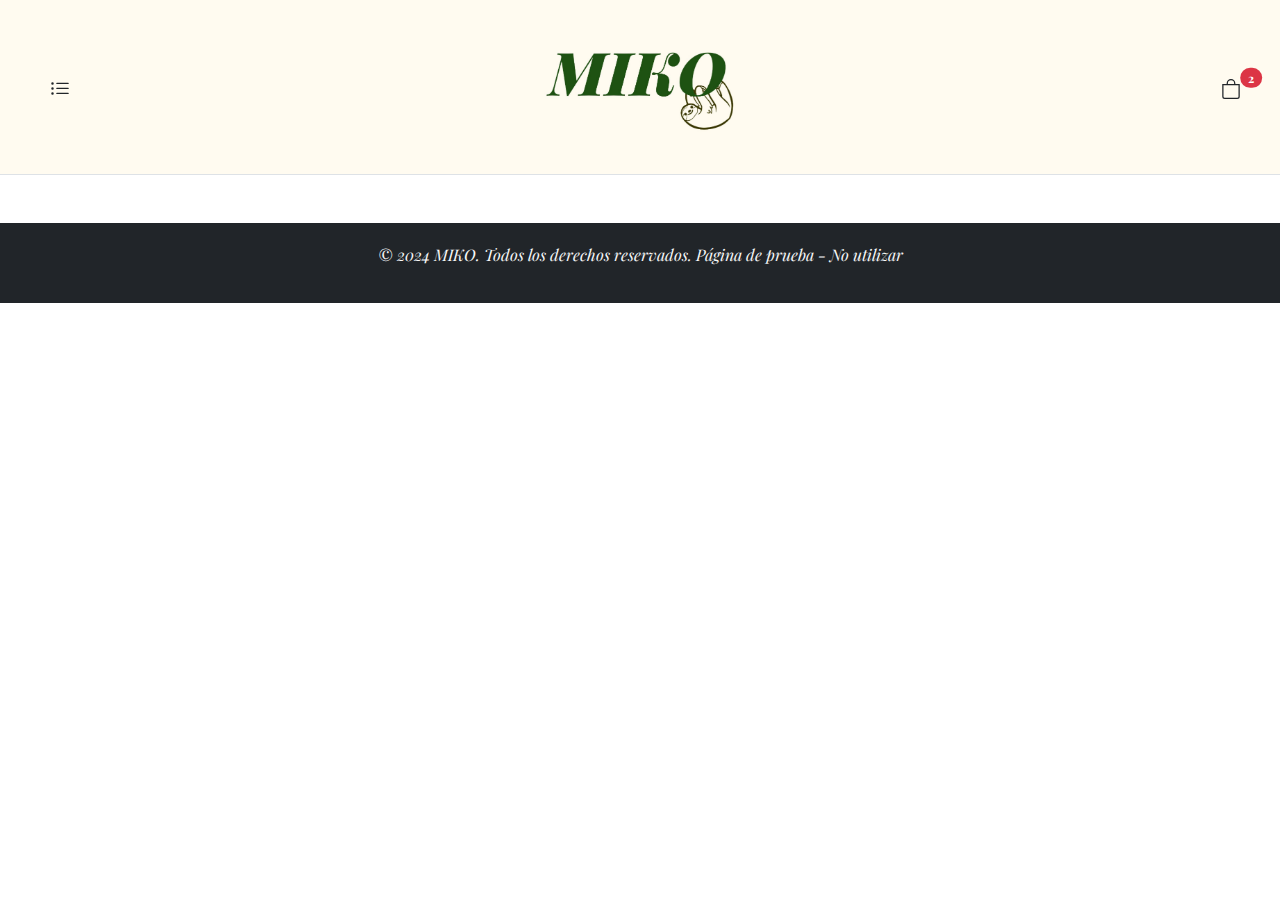
==== colecciones.html @ 7088c0a6 "avance 13/03" ====
<!DOCTYPE html>
<html lang="en">
  <head>
    <meta charset="UTF-8" />
    <meta name="viewport" content="width=device-width, initial-scale=1.0" />
    <title>MIKO</title>
    <link rel="stylesheet" href="bootstrap-5.3.2-dist/css/bootstrap.min.css" />
    <link rel="stylesheet" href="bootstrap-5.3.2-dist/css/style.css" />
    <link href="https://fonts.googleapis.com/css2?family=Playfair+Display:ital,wght@0,400..900;1,400..900&display=swap" rel="stylesheet"/>
  </head>

  <body>
    <nav>
      <ul class="nav p-3 nav-tabs container-fluid justify-content-between align-items-center color-fondo-nav" style="max-width: 100%;">
        <div class="dropdown nav-item mx-4"  style="min-width: 20px; max-width:100px;" >
          <a class="btn dropdown-item" role="button" data-bs-toggle="dropdown" aria-expanded="false">
            <svg xmlns="http://www.w3.org/2000/svg" width="40" height="20" fill="currentColor" class="bi bi-list-ul" viewBox="0 0 16 16">
              <path fill-rule="evenodd" d="M5 11.5a.5.5 0 0 1 .5-.5h9a.5.5 0 0 1 0 1h-9a.5.5 0 0 1-.5-.5m0-4a.5.5 0 0 1 .5-.5h9a.5.5 0 0 1 0 1h-9a.5.5 0 0 1-.5-.5m0-4a.5.5 0 0 1 .5-.5h9a.5.5 0 0 1 0 1h-9a.5.5 0 0 1-.5-.5m-3 1a1 1 0 1 0 0-2 1 1 0 0 0 0 2m0 4a1 1 0 1 0 0-2 1 1 0 0 0 0 2m0 4a1 1 0 1 0 0-2 1 1 0 0 0 0 2"/>
            </svg>
          </a>
          <ul class="dropdown-menu">
            <li><a class="dropdown-item" href="servicios.html">Servicios</a></li>
            <li><a class="dropdown-item" href="colecciones.html">Colecciones</a></li>
            <li><a class="dropdown-item" href="sobre_nosotros.html">Sobre Nosotros</a></li>
            <li><a class="dropdown-item" href="contacto.html">Contactos</a></li>
          </ul>
        </div>
        <li class="nav-item m-4 d-sm-none d-none d-md-block d-lg-block " style="flex-grow: 1;">
          <a class="nav-link rounded-2 img-thumbnail " href="index.html">
            <img src="imagenes/miko_principal.png" alt="Miko Principal" style="max-width: 200px; min-width: 50px;">
          </a>
        </li>
        <li class="nav-item m-4 d-lg-none d-md-none " style="flex-grow: 1;">
          <a class="nav-link rounded-2 img-thumbnail " href="index.html">
            <img src="imagenes/miko_principal.png" alt="Miko Principal" style="max-width: 100px; min-width: 50px;">
          </a>
        </li>
        <li class="nav-item my-4 justify-content-center"  style="min-width: 20px; max-width: 100px;">
          <button type="button" class="btn justify-content-center position-relative">
            <span class="top-0 start-100 translate-middle badge rounded-pill bg-danger">2</span>
            <svg xmlns="http://www.w3.org/2000/svg" width="40" height="20" fill="currentColor" class="bi bi-bag" viewBox="0 0 16 16">
              <path d="M8 1a2.5 2.5 0 0 1 2.5 2.5V4h-5v-.5A2.5 2.5 0 0 1 8 1m3.5 3v-.5a3.5 3.5 0 1 0-7 0V4H1v10a2 2 0 0 0 2 2h10a2 2 0 0 0 2-2V4zM2 5h12v9a1 1 0 0 1-1 1H3a1 1 0 0 1-1-1z"/>
            </svg>
          </button>
        </li>
      </ul>
    </nav>
    



    <footer style="position:static;" class="bg-dark text-light mt-5">
      <div class="container">
        <div class="row">
          <div class="col-12">
            <p class="text-center">© 2024 MIKO. Todos los derechos reservados. Página de prueba - No utilizar</p>
          </div>
        </div>
      </div>
    </footer>
<script src="bootstrap-5.3.2-dist/js/bootstrap.bundle.min.js"></script>
  </body>
</html>
---- bootstrap-5.3.2-dist/css/style.css ----
body {
    font-family: 'Playfair Display', serif;
    font-style: italic;
    font-weight: 400;
    width: 100%;
    margin: 0;
    height: 100%;
}

nav .nav-tabs {
    list-style-type: none;
    padding: 0;
    text-align: center;
  }
  .nav-item {
    display: inline-block;
  }
  .nav-link {
    text-decoration: none;
    padding: 0;
  }
  
  
.color-fondo-nav {
    background-color: #fffbf0;
  }

.color-fondo-elementos{
    background-color: #fef4d9;
  }

.fondo_img{
    background-image: url('imagenes/miko_principal.png');
    background-size: cover;
}

footer {
  position: absolute;
  bottom: 0;
  width: 100%;
  background-color: #333;
  color: #fff;
  padding: 20px 0;
}

footer ul {
  padding: 0;
  list-style: none;
}

footer ul li {
  display: inline-block;
  margin-right: 10px;
}

footer ul li a {
  color: #fff;
  text-decoration: none;
}

#contactos{
  background-size: cover;
}
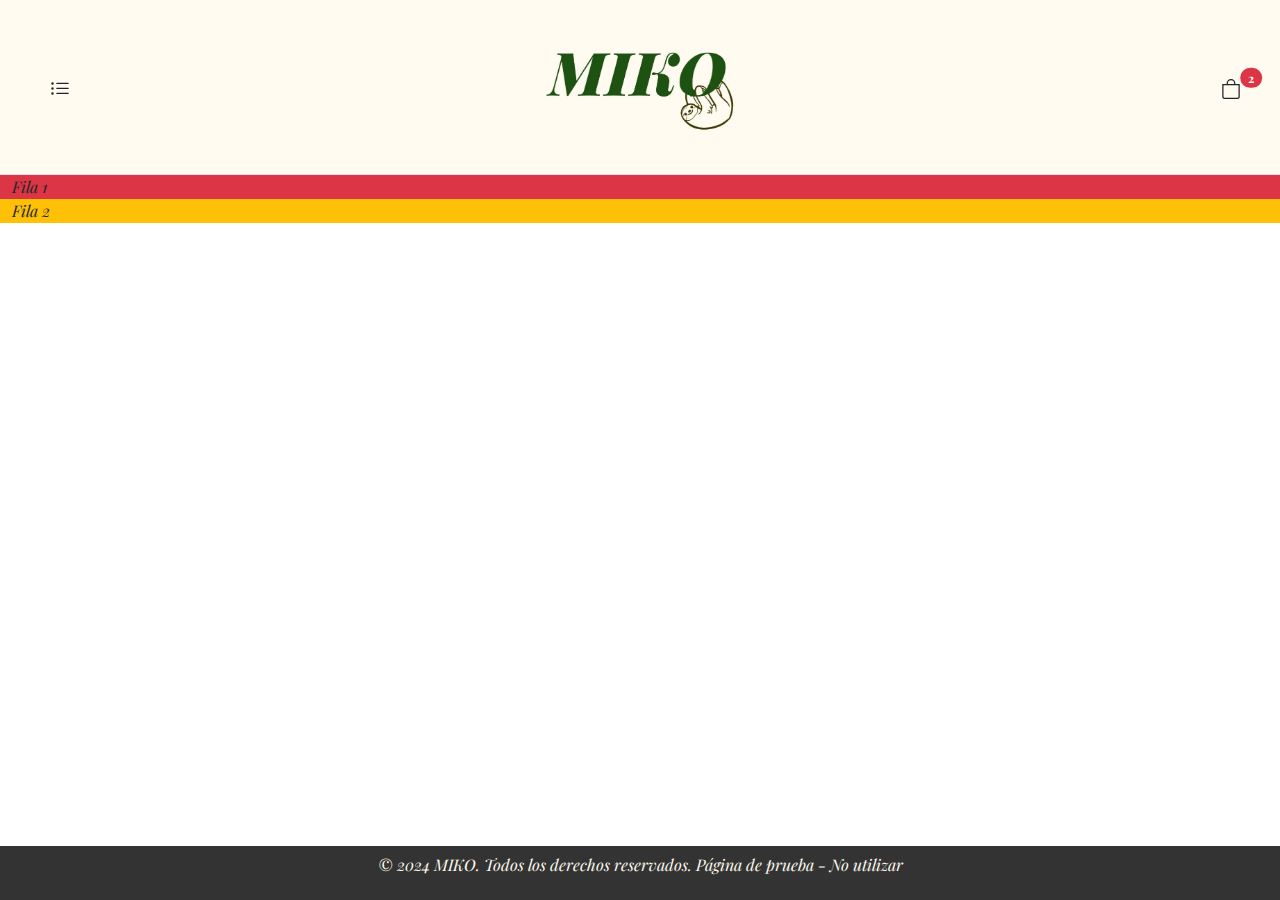
==== commit 99196047: "dia 14" ====
--- a/colecciones.html
+++ b/colecciones.html
@@ -45,19 +45,21 @@
         </li>
       </ul>
     </nav>
-    
-
-
-
-    <footer style="position:static;" class="bg-dark text-light mt-5">
-      <div class="container">
-        <div class="row">
-          <div class="col-12">
-            <p class="text-center">© 2024 MIKO. Todos los derechos reservados. Página de prueba - No utilizar</p>
-          </div>
+    <div class="container-fluid content">
+      <div class="row h-100">
+        <div class="col bg-danger">
+          Fila 1
         </div>
       </div>
+      <div class="row h-100">
+        <div class="col bg-warning">
+          Fila 2
+        </div>
+      </div>
+    </div>
+    <footer>
+      <p>© 2024 MIKO. Todos los derechos reservados. Página de prueba - No utilizar</p>
     </footer>
-<script src="bootstrap-5.3.2-dist/js/bootstrap.bundle.min.js"></script>
+   <script src="bootstrap-5.3.2-dist/js/bootstrap.bundle.min.js"></script>
   </body>
 </html>--- a/bootstrap-5.3.2-dist/css/style.css
+++ b/bootstrap-5.3.2-dist/css/style.css
@@ -1,22 +1,25 @@
-
 body {
-    font-family: 'Playfair Display', serif;
-    font-style: italic;
-    font-weight: 400;
-    width: 100%;
-    margin: 0;
-    height: 100%;
+  font-family: 'Playfair Display', serif;
+  font-style: italic;
+  margin: 0;
+  padding: 0;
+  min-height: 100vh;
+  display: flex;
+  flex-direction: column;
 }
 
-nav .nav-tabs {
+
+.nav-tabs {
     list-style-type: none;
     padding: 0;
     text-align: center;
   }
-  .nav-item {
+
+.nav-item {
     display: inline-block;
   }
-  .nav-link {
+
+.nav-link {
     text-decoration: none;
     padding: 0;
   }
@@ -35,31 +38,63 @@
     background-size: cover;
 }
 
-footer {
-  position: absolute;
-  bottom: 0;
-  width: 100%;
-  background-color: #333;
-  color: #fff;
-  padding: 20px 0;
+.container-fluid {
+  min-height: 90%;
+  position: relative;
 }
 
-footer ul {
-  padding: 0;
-  list-style: none;
+.content {
+  flex: 1;
 }
 
-footer ul li {
-  display: inline-block;
-  margin-right: 10px;
+footer {
+  background-color: #333;
+  color: #fffbf0;
+  text-align: center;
+  padding: 7px 0;
 }
 
-footer ul li a {
-  color: #fff;
-  text-decoration: none;
+#imagen_principal {
+  background-image: url(../../imagenes/sitiowebb.jpg);
+  background-size: cover;
+  background-color: rgb(2, 44, 29);
+  opacity: 0.88; 
+  background-position: center; 
+  display: flex;
+  align-items: center; 
+  justify-content: center; 
+  width: 90px;
 }
 
-#contactos{
-  background-size: cover;
+#texto_principal{
+  font-size: 200%;
+  color: #fffbf0;
+  text-shadow: 2px 2px px rgba(0, 0, 0, 1);
+  text-align: center; 
 }
 
+#imagen_contactos{
+  background-image: url(../../imagenes/sitioweb\ contactos.jpg);
+  background-size: cover; 
+  background-position: center; 
+  display: flex;
+  align-items: center; 
+  justify-content: center; 
+  width: 90px;
+
+}
+
+.contactos {
+  text-align: center;
+  padding: 50px 0;
+}
+
+.iconos-redes {
+  margin-top: 20px;
+}
+
+.iconos-redes a {
+  margin: 0 10px;
+  font-size: 30px;
+  color: #007bff;
+}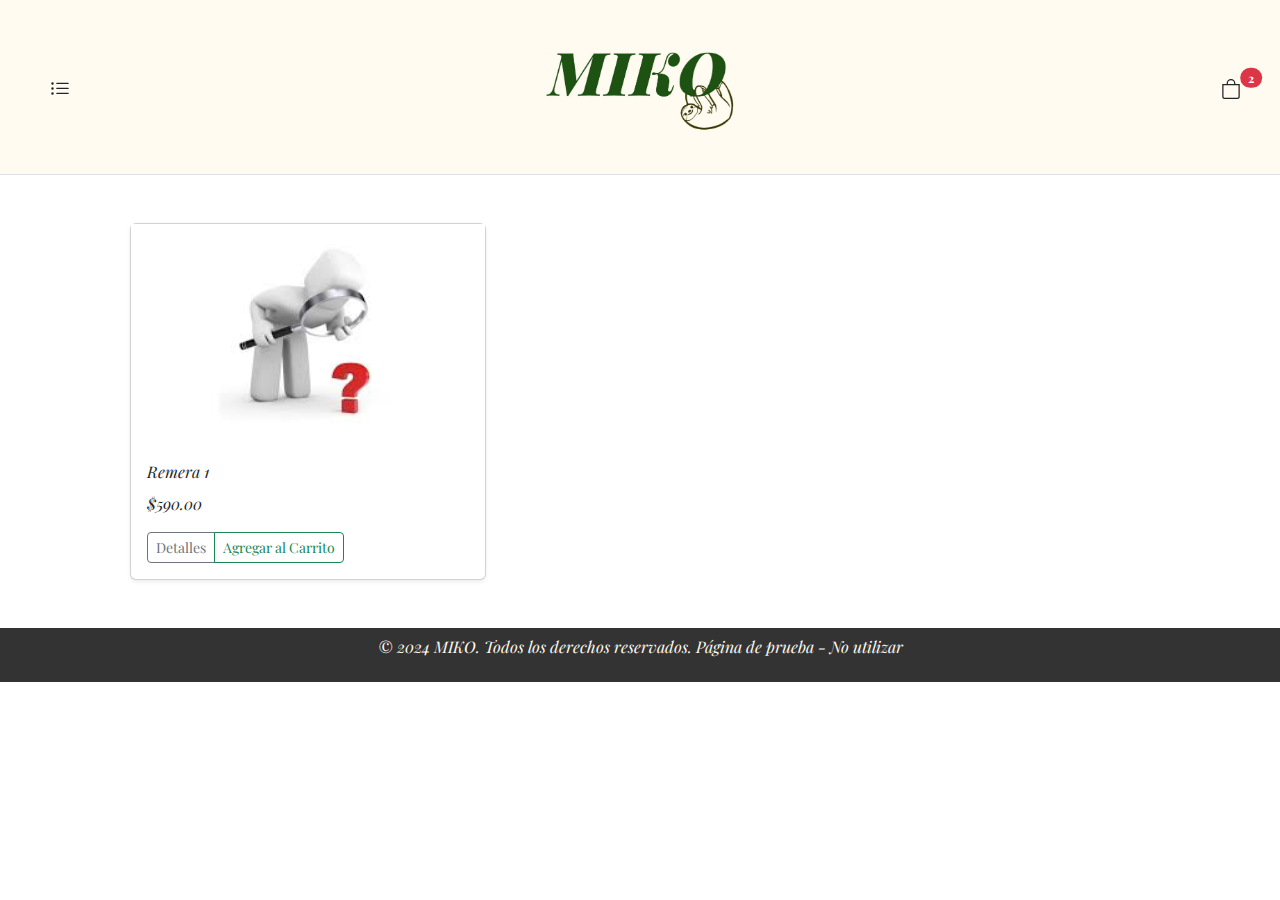
==== commit e020fc52: "nbhh" ====
--- a/colecciones.html
+++ b/colecciones.html
@@ -45,15 +45,22 @@
         </li>
       </ul>
     </nav>
-    <div class="container-fluid content">
-      <div class="row h-100">
-        <div class="col bg-danger">
-          Fila 1
-        </div>
-      </div>
-      <div class="row h-100">
-        <div class="col bg-warning">
-          Fila 2
+    <div class="container">
+      <div class="row row-cols-1 row-cols-sm-2 row-cols-md-3">
+        <div class="col m-5">
+          <div class="card shadow-sm">
+            <img src="imagenes/imagen_no_encontrada.jpeg" alt="remera_1">
+            <div class="card-body ">
+              <p class="card-title ">Remera 1</p>
+              <p class="card-text  ">$590.00</p>
+              <div class="d-flex justify-content-between align-items-center ">
+                <div class="btn-group">
+                  <button type="button" class="btn btn-sm btn-outline-secondary ">Detalles</button>
+                  <button type="button" class="btn btn-sm btn-outline-success  ">Agregar al Carrito</button>
+                </div>
+              </div>
+            </div>
+          </div>
         </div>
       </div>
     </div>
